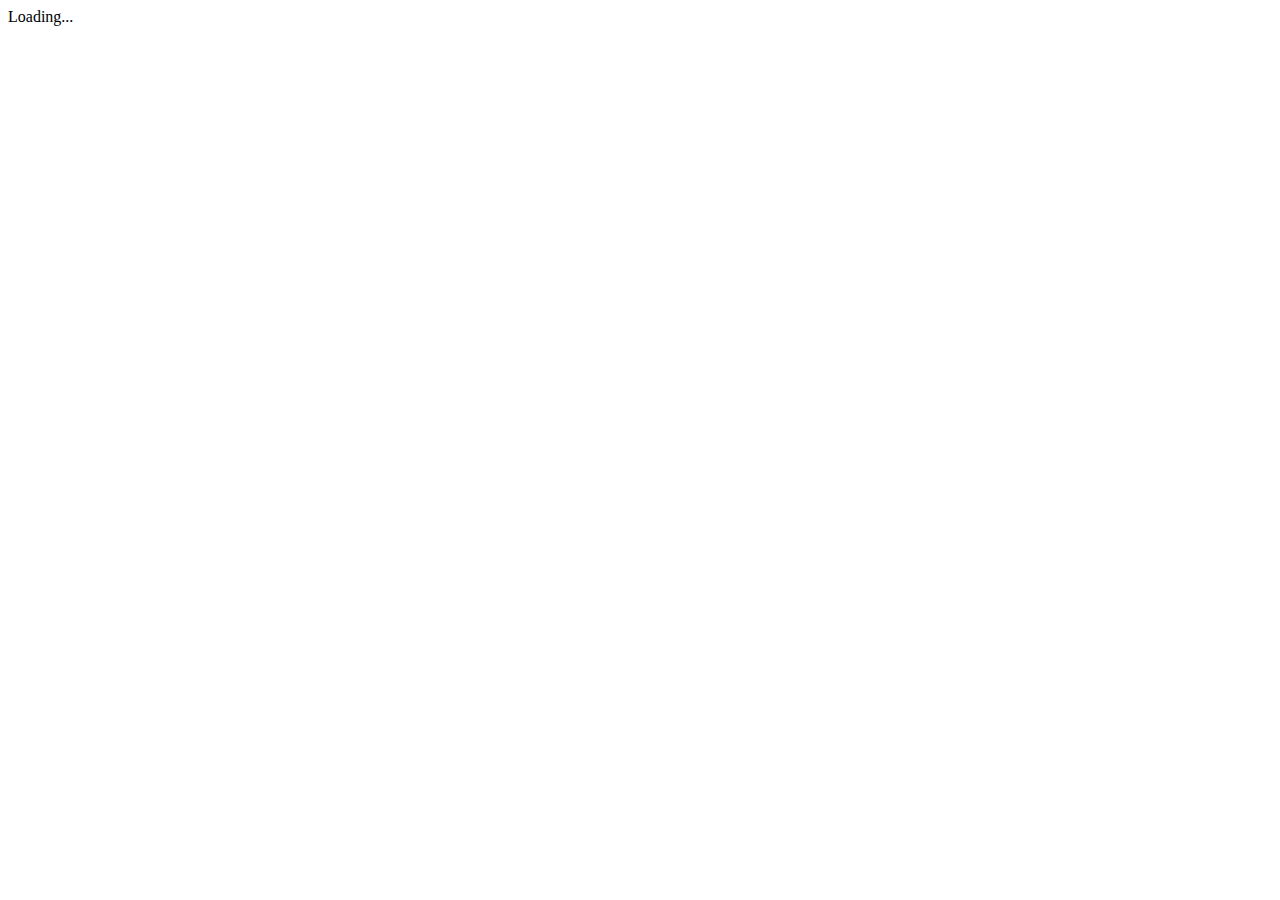
==== web/index.html @ 782fdd5a "Project Init" ====
<!DOCTYPE html>
<html>
  <head>
    <title>Todo</title>
    <meta charset="utf-8">
    <meta name="viewport" content="width=device-width, initial-scale=1">
    <link rel="stylesheet" href="styles.css">
    <link rel="icon" type="image/png" href="favicon.png">
    <script defer src="main.dart.js"></script>
  </head>
  <body>
    <my-app>Loading...</my-app>
  </body>
</html>
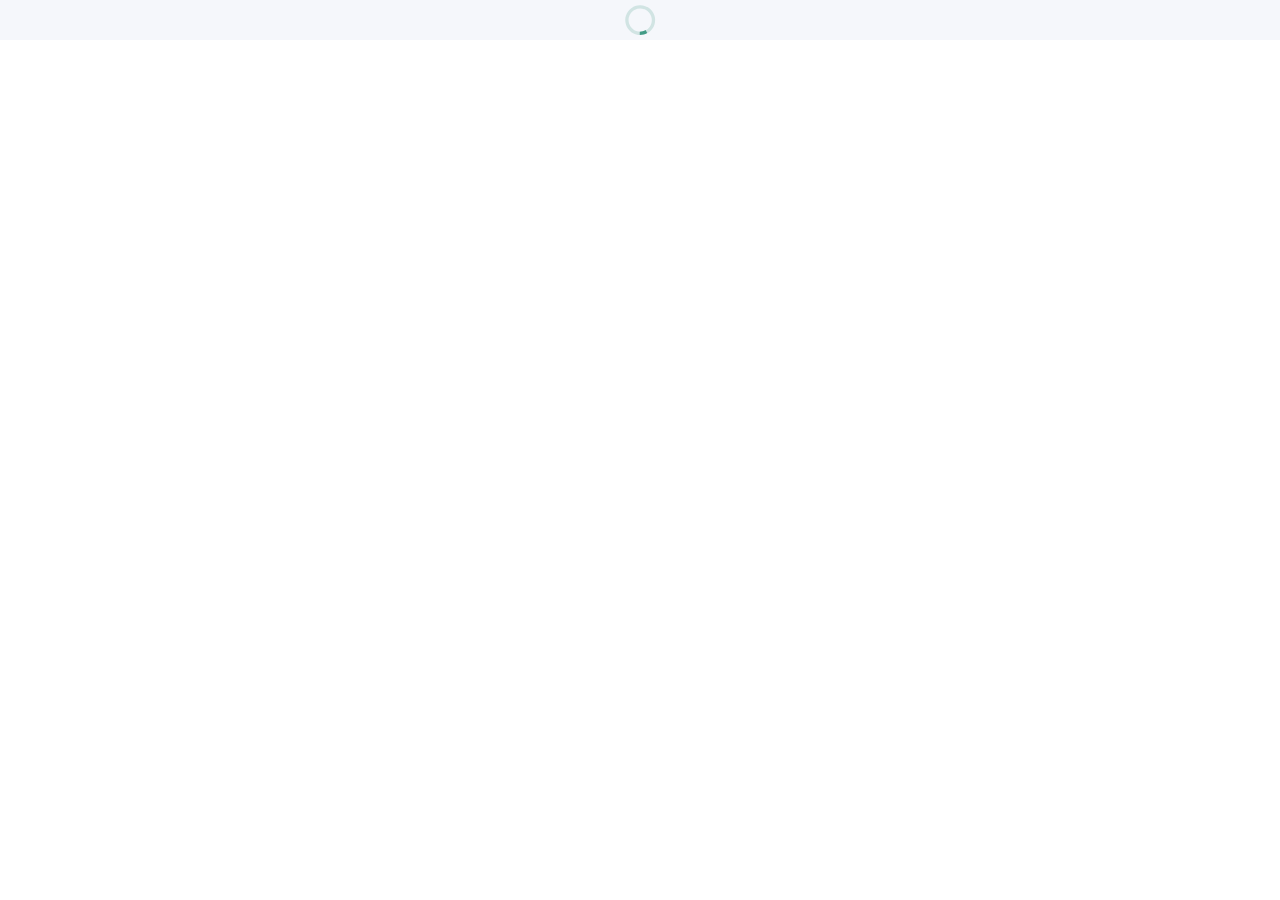
==== commit 00683643: "Firebase Integrated" ====
--- a/web/index.html
+++ b/web/index.html
@@ -1,14 +1,82 @@
 <!DOCTYPE html>
 <html>
   <head>
-    <title>Todo</title>
-    <meta charset="utf-8">
-    <meta name="viewport" content="width=device-width, initial-scale=1">
-    <link rel="stylesheet" href="styles.css">
-    <link rel="icon" type="image/png" href="favicon.png">
+    <title>Tefer Todo</title>
+    <meta charset="utf-8" />
+    <meta name="viewport" content="width=device-width, initial-scale=1" />
+    <link rel="stylesheet" href="styles/global.css" />
+    <link rel="icon" type="image/png" href="favicon.png" />
+    <script src="https://www.gstatic.com/firebasejs/8.10.0/firebase.js"></script>
     <script defer src="main.dart.js"></script>
+    <style>
+      
+
+      #flex-container {
+        display: -webkit-box;
+        display: -moz-box;
+        display: -webkit-flex;
+        display: flex;
+        -webkit-box-flex-direction: row;
+        -moz-box-flex-direction: row;
+        -webkit-flex-direction: row;
+        flex-direction: row;
+        height: 100%;
+        background: #f5f7fb;
+      }
+
+      #flex-item {
+        margin: auto;
+      }
+
+      svg path,
+      svg rect {
+        fill: #419b86;
+      }
+    </style>
   </head>
   <body>
-    <my-app>Loading...</my-app>
+    <my-app
+      >
+      <div id="flex-container">
+
+        <svg
+          id="flex-item"
+          version="1.1"
+          id="loader-1"
+          xmlns="http://www.w3.org/2000/svg"
+          xmlns:xlink="http://www.w3.org/1999/xlink"
+          x="0px"
+          y="0px"
+          width="40px"
+          height="40px"
+          viewBox="0 0 40 40"
+          enable-background="new 0 0 40 40"
+          xml:space="preserve"
+        >
+          <path
+            opacity="0.2"
+            fill="#000"
+            d="M20.201,5.169c-8.254,0-14.946,6.692-14.946,14.946c0,8.255,6.692,14.946,14.946,14.946
+          s14.946-6.691,14.946-14.946C35.146,11.861,28.455,5.169,20.201,5.169z M20.201,31.749c-6.425,0-11.634-5.208-11.634-11.634
+          c0-6.425,5.209-11.634,11.634-11.634c6.425,0,11.633,5.209,11.633,11.634C31.834,26.541,26.626,31.749,20.201,31.749z"
+          />
+          <path
+            fill="#000"
+            d="M26.013,10.047l1.654-2.866c-2.198-1.272-4.743-2.012-7.466-2.012h0v3.312h0
+          C22.32,8.481,24.301,9.057,26.013,10.047z"
+          >
+            <animateTransform
+              attributeType="xml"
+              attributeName="transform"
+              type="rotate"
+              from="0 20 20"
+              to="360 20 20"
+              dur="0.5s"
+              repeatCount="indefinite"
+            />
+          </path></svg
+      >
+      </div>
+  </my-app>
   </body>
 </html>
--- a/web/styles/global.css
+++ b/web/styles/global.css
@@ -0,0 +1,12 @@
+@import url('./fonts.css');
+@import url('./colors.css');
+@import url('./components.css');
+@import url('./breakpoint.css');
+
+*{
+  margin: 0;
+  padding:0;
+  font-family: var(--f-primary);
+}
+
+
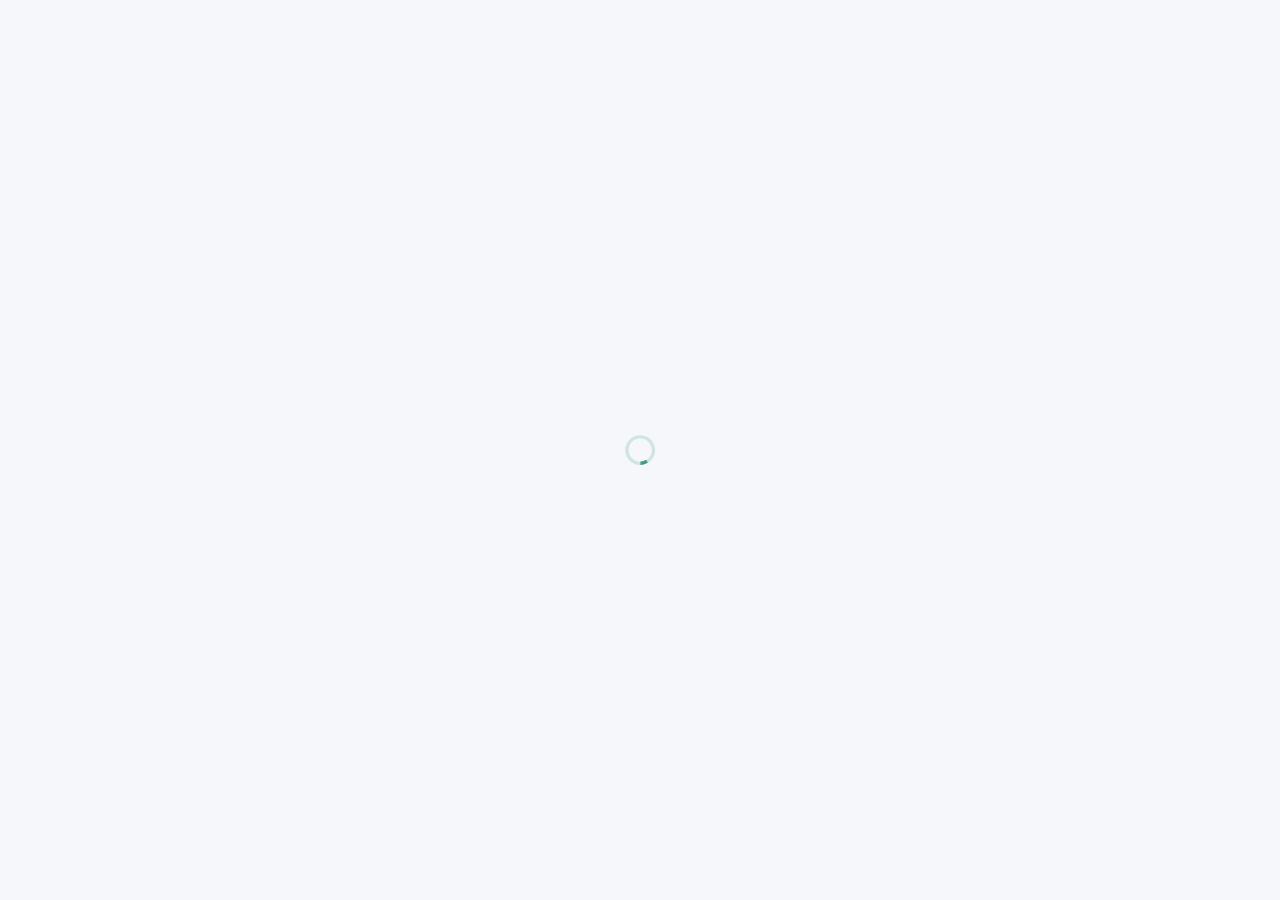
==== commit 8b769fe6: "Delete Issue Fixed" ====
--- a/web/index.html
+++ b/web/index.html
@@ -9,7 +9,12 @@
     <script src="https://www.gstatic.com/firebasejs/8.10.0/firebase.js"></script>
     <script defer src="main.dart.js"></script>
     <style>
-      
+      body,
+      html {
+        height: 100%;
+        background: #d9d9d9;
+        margin: 0;
+      }
 
       #flex-container {
         display: -webkit-box;
